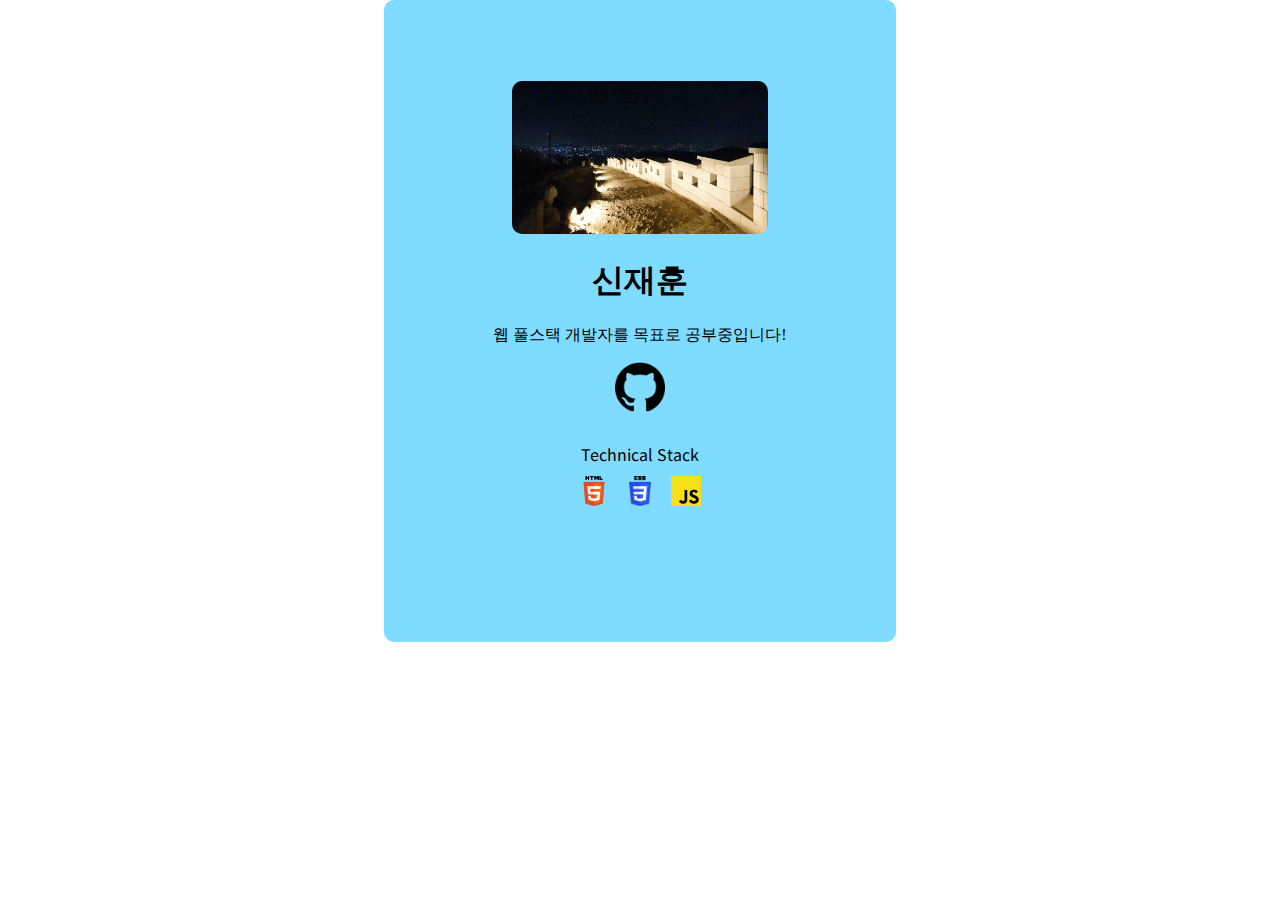
==== hw1_2/index.html @ 9f64c900 "homework 1-2" ====
<!DOCTYPE html>
<html>
    <head>
        <meta charset="utf-8">
        <title>About me!</title>
        <link href="style.css" rel="stylesheet">
    </head>
    <body>
        <div class="container">
            <div class="imgbox">
                <img src="1.jpg">
            </div>
            <h1>
                신재훈
            </h1>
            <p>
                웹 풀스택 개발자를 목표로 공부중입니다!<br>
                
            </p>
            <a href="https://github.com/KUcodemaster" target="_blank" rel="noopener noreferrer">
                <img class="gitimg" src="git.png">
            </a>
            <div class="stack-box">
                <p>Technical Stack</p>
                <img src="html.png" width="auto" height="30px">
                <img src="css.png" width="auto" height="30px">
                <img src="js.png" width="auto" height="30px">
            </div>
        </div>


    </body>
</html>
---- hw1_2/style.css ----
@import url('https://fonts.googleapis.com/css2?family=Nanum+Gothic&family=Noto+Sans+KR:wght@500&display=swap');

body {
    margin: 0;
    padding: 0;
}

.container {
    width: 40%;
    margin: 0 auto;
    background-color: #7FDBFF;
    padding-top: 30px;
    border-radius: 10px;
}

.imgbox { 
    margin-left: auto;
    margin-right: auto;
    width: 50%;
    height: 5%;
    margin-top: 10%;
    
}

.imgbox img {
    width: 100%;
    height: 100%;
    border-radius: 10px;
}

h1 {
    text-align: center;
}

p {
    text-align: center;
}

.gitimg {
    width:50px;
    display: block;
    margin: 0 auto;
}

.stack-box {
    margin: 30px auto;
    height: 200px;
    text-align: center;
    font-family: 'Noto Sans KR', sans-serif;
}

.stack-box > p {
    margin: 0 auto;
}

.stack-box > img {
    margin: 10px 8px;
}
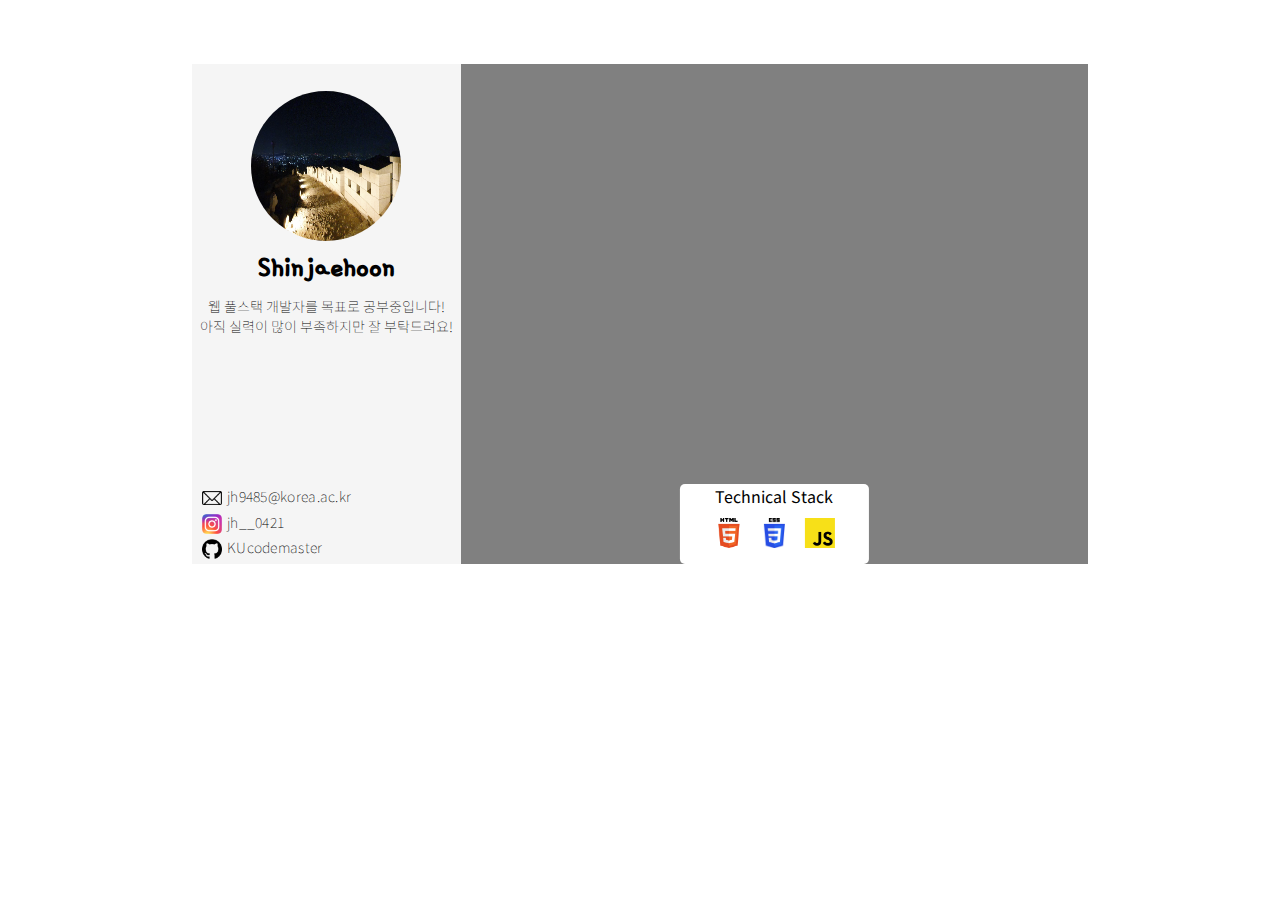
==== commit df0afce8: "change ui" ====
--- a/hw1_2/index.html
+++ b/hw1_2/index.html
@@ -7,24 +7,28 @@
     </head>
     <body>
         <div class="container">
-            <div class="imgbox">
-                <img src="1.jpg">
+            <div class="left-box">
+                <img class="title-img" src="1.jpg">
+                <h1>
+                    Shinjaehoon
+                </h1>
+                <p class="left-box-text introduce">
+                    웹 풀스택 개발자를 목표로 공부중입니다!<br>
+                    아직 실력이 많이 부족하지만 잘 부탁드려요!
+                </p>
+                <div class="contact-box">
+                    <p class="left-box-text contact-text"><img class="contact" src="mail.png">jh9485@korea.ac.kr</p>
+                    <p class="left-box-text contact-text"><img class="contact" src="Instagram.png"><a href="https://www.instagram.com/jh__0421/" target="_blank" rel="noopener noreferrer">jh__0421</a></p>
+                    <p class="left-box-text contact-text"><img class="contact" src="git.png"><a href="https://github.com/KUcodemaster" target="_blank" rel="noopener noreferrer">KUcodemaster</a></p>
+                </div>
             </div>
-            <h1>
-                신재훈
-            </h1>
-            <p>
-                웹 풀스택 개발자를 목표로 공부중입니다!<br>
-                
-            </p>
-            <a href="https://github.com/KUcodemaster" target="_blank" rel="noopener noreferrer">
-                <img class="gitimg" src="git.png">
-            </a>
-            <div class="stack-box">
-                <p>Technical Stack</p>
-                <img src="html.png" width="auto" height="30px">
-                <img src="css.png" width="auto" height="30px">
-                <img src="js.png" width="auto" height="30px">
+            <div class="right-box">
+                <div class="stack-box">
+                    <p>Technical Stack</p>
+                    <img src="html.png" width="auto" height="30px">
+                    <img src="css.png" width="auto" height="30px">
+                    <img src="js.png" width="auto" height="30px">
+                </div>
             </div>
         </div>
 
--- a/hw1_2/style.css
+++ b/hw1_2/style.css
@@ -1,26 +1,109 @@
-@import url('https://fonts.googleapis.com/css2?family=Nanum+Gothic&family=Noto+Sans+KR:wght@500&display=swap');
+@import url('https://fonts.googleapis.com/css2?family=Nanum+Gothic&family=Noto+Sans+KR:wght@300&display=swap');
+@import url('https://fonts.googleapis.com/css2?family=Gamja+Flower&display=swap');
 
 body {
     margin: 0;
     padding: 0;
+    font-family: 'Noto Sans KR', sans-serif;
+}
+
+a {
+    text-decoration: none;
+    color:black;
 }
 
 .container {
-    width: 40%;
-    margin: 0 auto;
-    background-color: #7FDBFF;
-    padding-top: 30px;
+    width: 70%;
+    height: 500px;
+    margin: 5% auto;
+    background-color: gainsboro;
     border-radius: 10px;
 }
 
-.imgbox { 
+.left-box {
+    position: relative;
+    float: left;
+    width: 30%;
+    height: 100%;
+    background-color: whitesmoke;
+}
+
+.left-box::after {
+    content: "";
+    clear: both;
+}
+
+.left-box-text {
+    font-size: 14px;
+    font-family: 'Noto Sans KR', sans-serif;
+    font-weight: 100;
+    margin-top: 10px;
+    margin-bottom: 10px;
+}
+
+.introduce {
+    text-align: center;
+}
+
+.left-box h1 {
+    font-family: 'Gamja Flower', cursive;
+    text-align: center;
+    font-size: 32px;
+    margin: 0;
+}
+
+.contact-box {
+    position: absolute;
+    bottom: 0;
+    display: inline-block;
+    padding-left: 10px;
+    text-align: left;
+}
+
+.contact-box .contact {
+    width: 20px;
+    margin-right: 5px;
+    vertical-align: middle;
+}
+
+.contact-text {
+    height: 15px;
+    line-height: 15px;
+    text-align: left;
+    letter-spacing: 0.3px;
+}
+
+
+
+.right-box {
+    width: 70%;
+    height: 100%;
+    position: relative;
+    float: right;
+    background-color: gray;
+    white-space: nowrap;
+    overflow: hidden;
+    text-overflow: ellipsis;
+}
+
+.right-box::after {
+    content: "";
+    clear: both;
+}
+
+
+.title-img {
+    display: block; 
+    margin-top: 30px;
     margin-left: auto;
     margin-right: auto;
-    width: 50%;
-    height: 5%;
+    margin-bottom: 5px;
+    width: 150px;
+    height: 150px;
+    border-radius: 70%;
     margin-top: 10%;
-    
 }
+
 
 .imgbox img {
     width: 100%;
@@ -28,25 +111,24 @@
     border-radius: 10px;
 }
 
-h1 {
-    text-align: center;
-}
 
-p {
-    text-align: center;
-}
 
 .gitimg {
     width:50px;
     display: block;
-    margin: 0 auto;
+    margin: 50px auto;
 }
 
 .stack-box {
-    margin: 30px auto;
-    height: 200px;
+    position: absolute;
+    bottom: 0px;
+    left: 50%;
+    transform:translateX(-50%);
+    width: 30%;
+    height: 80px;
+    border-radius: 5px;
     text-align: center;
-    font-family: 'Noto Sans KR', sans-serif;
+    background-color: white;
 }
 
 .stack-box > p {
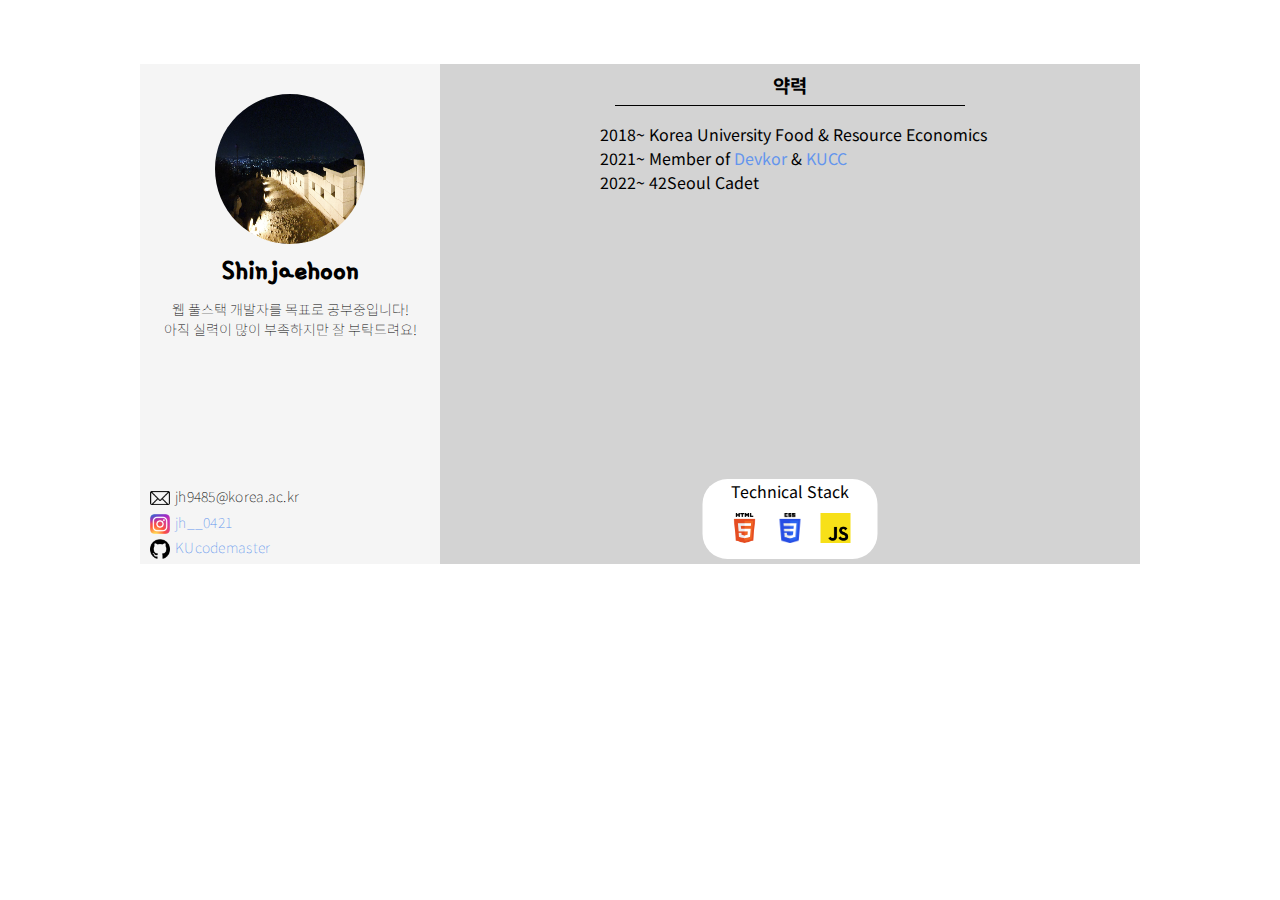
==== commit d9ca1eba: "add history" ====
--- a/hw1_2/index.html
+++ b/hw1_2/index.html
@@ -23,6 +23,15 @@
                 </div>
             </div>
             <div class="right-box">
+                <div class="right-text-box">
+                    <h3>약력</h3>
+                    <hr>
+                    <ul>
+                        <li>2018~ Korea University Food & Resource Economics</li>
+                        <li>2021~ Member of <a href="#">Devkor</a> & <a href="https://kucc.co.kr/" target="_blank" rel="noopener noreferrer">KUCC</a></li>
+                        <li>2022~ 42Seoul Cadet</li>
+                    </ul>
+                </div>
                 <div class="stack-box">
                     <p>Technical Stack</p>
                     <img src="html.png" width="auto" height="30px">
--- a/hw1_2/style.css
+++ b/hw1_2/style.css
@@ -9,11 +9,11 @@
 
 a {
     text-decoration: none;
-    color:black;
+    color:#6495ed;
 }
 
 .container {
-    width: 70%;
+    width: 1000px;
     height: 500px;
     margin: 5% auto;
     background-color: gainsboro;
@@ -73,14 +73,12 @@
     letter-spacing: 0.3px;
 }
 
-
-
 .right-box {
     width: 70%;
     height: 100%;
     position: relative;
     float: right;
-    background-color: gray;
+    background-color: lightgray;
     white-space: nowrap;
     overflow: hidden;
     text-overflow: ellipsis;
@@ -111,8 +109,6 @@
     border-radius: 10px;
 }
 
-
-
 .gitimg {
     width:50px;
     display: block;
@@ -121,12 +117,12 @@
 
 .stack-box {
     position: absolute;
-    bottom: 0px;
+    bottom: 5px;
     left: 50%;
     transform:translateX(-50%);
-    width: 30%;
+    width: 25%;
     height: 80px;
-    border-radius: 5px;
+    border-radius: 25px;
     text-align: center;
     background-color: white;
 }
@@ -137,4 +133,35 @@
 
 .stack-box > img {
     margin: 10px 8px;
+}
+
+.right-text-box {
+    text-align: center;
+}
+
+.right-text-box h3 {
+    margin: 7px 0;
+}
+
+hr {
+    margin: 0 auto;
+    width: 50%;
+    border-top: 0;
+    border-left: 0;
+    border-right: 0;
+    border-bottom: 1px solid black;
+}
+
+.history-text {
+    margin-top: 5px;
+    margin-bottom: 5px;
+}
+
+ul {
+    text-align: left;
+    padding-left: 160px;
+}
+
+li {
+    list-style: none;
 }